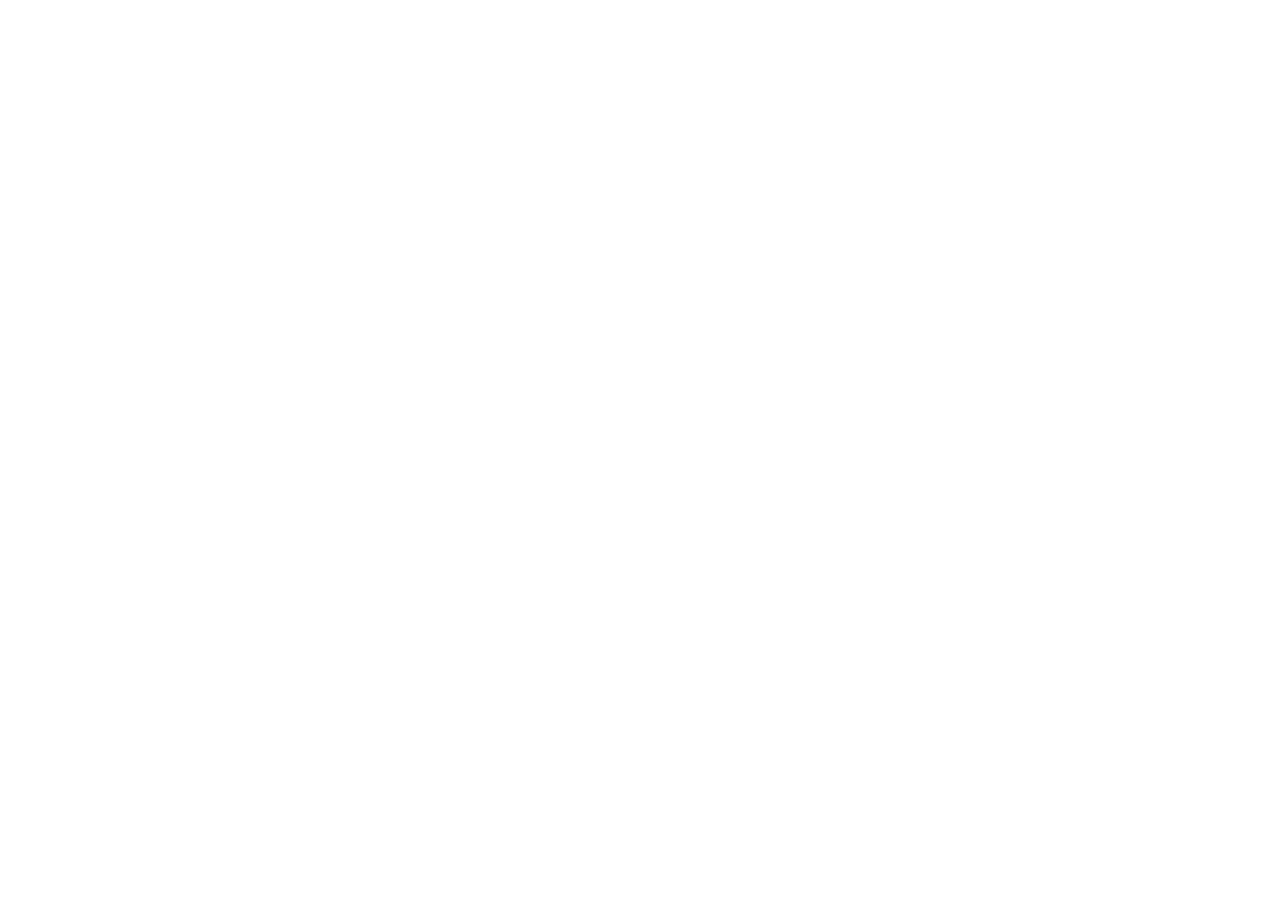
==== ing.html @ 3d4fa6d5 "adding custom ingredient fetch functionality" ====
<!DOCTYPE html>
<html lang="en">
<head>
    <meta charset="UTF-8">
    <meta http-equiv="X-UA-Compatible" content="IE=edge">
    <meta name="viewport" content="width=device-width, initial-scale=1.0">
    <link href="https://cdn.jsdelivr.net/npm/bootstrap@5.1.3/dist/css/bootstrap.min.css" rel="stylesheet">
    <link rel="stylesheet" href="./assets/ingredientFetch/ing.css">
    <title id="title"></title>
</head>
<body>
    
</body>
<script src="https://cdn.jsdelivr.net/npm/bootstrap@5.1.3/dist/js/bootstrap.bundle.min.js"></script>
<script src="./assets/script.js"></script>
<script src="./assets/ingredientFetch/ing.js"></script>
</html>
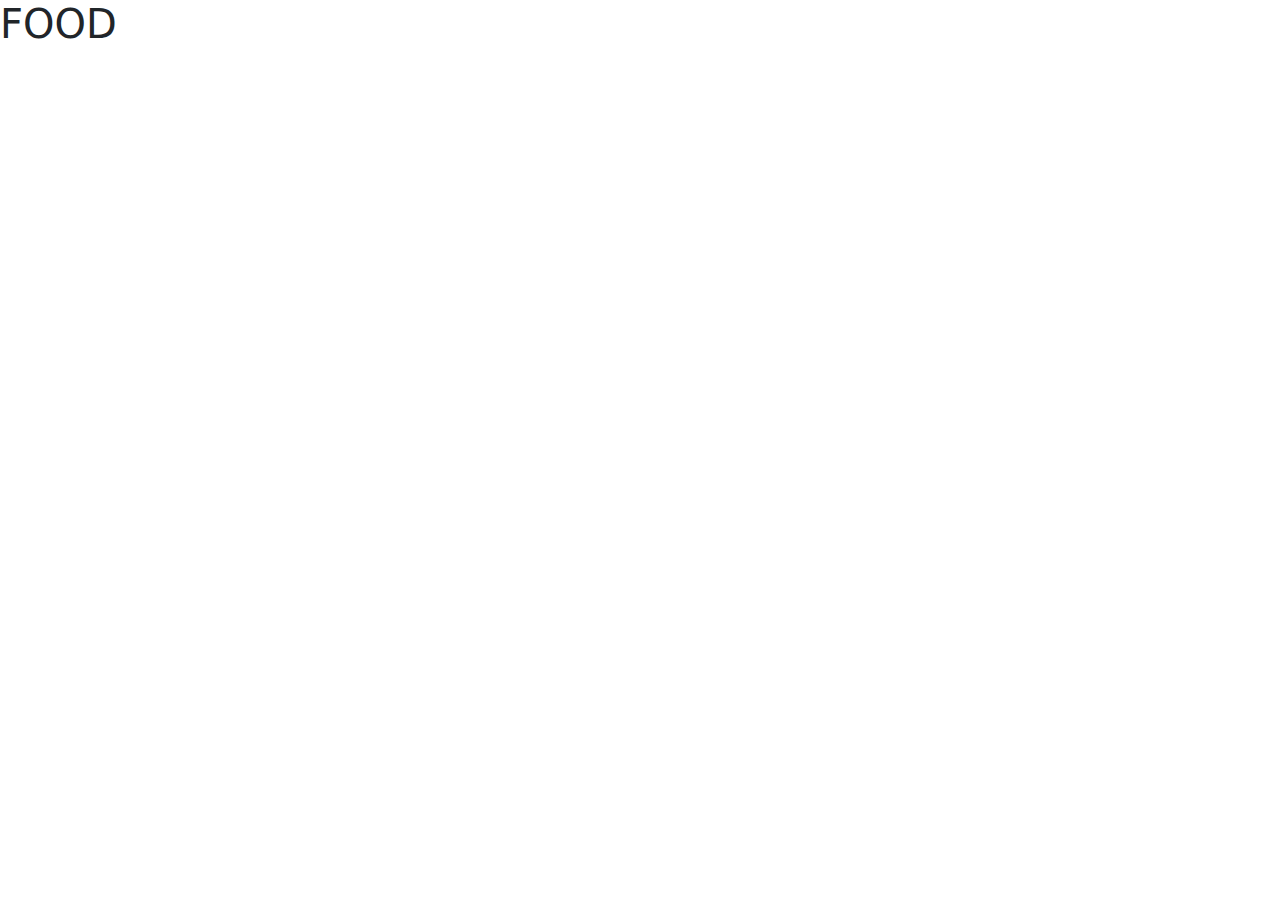
==== commit 73052642: "completed script with fetch request by ingredient" ====
--- a/ing.html
+++ b/ing.html
@@ -9,7 +9,9 @@
     <title id="title"></title>
 </head>
 <body>
-    
+    <Header>
+        <h1>FOOD</h1>
+    </Header>
 </body>
 <script src="https://cdn.jsdelivr.net/npm/bootstrap@5.1.3/dist/js/bootstrap.bundle.min.js"></script>
 <script src="./assets/script.js"></script>
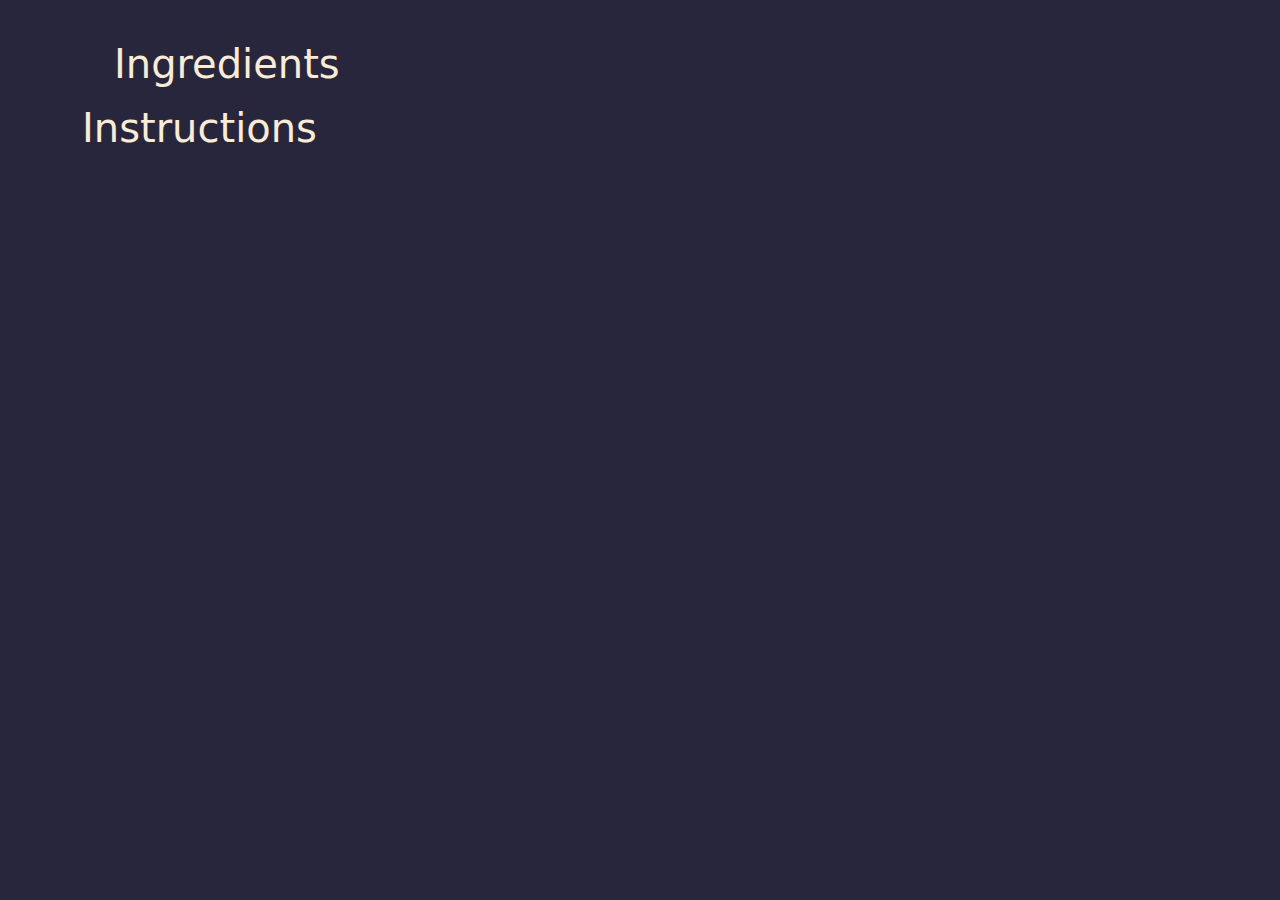
==== commit 4384fe72: "saving before a system update" ====
--- a/ing.html
+++ b/ing.html
@@ -9,9 +9,19 @@
     <title id="title"></title>
 </head>
 <body>
-    <Header>
-        <h1>FOOD</h1>
-    </Header>
+    <section class="container">
+        <img id="img" src="" alt="">
+        
+        <div id="ingredients">
+            <h1>Ingredients</h1>
+            <ul></ul>
+        </div>
+        
+        <div id="instructions">
+            <h1>Instructions</h1>
+            <ul></ul>
+        </div>
+        </section>
 </body>
 <script src="https://cdn.jsdelivr.net/npm/bootstrap@5.1.3/dist/js/bootstrap.bundle.min.js"></script>
 <script src="./assets/script.js"></script>
--- a/assets/ingredientFetch/ing.css
+++ b/assets/ingredientFetch/ing.css
@@ -0,0 +1,30 @@
+* {
+    margin: 0;
+}
+:root {
+    --backgroundColor: rgb(39,38,60);
+    --fontMain: #faebd7;
+    --fontSecond: rgb(32, 25, 25);
+}
+body {
+    background-color: var(--backgroundColor);
+    margin-top: 1rem;
+}
+
+#img {
+    
+    background-repeat: no-repeat;
+    background-origin: content-box;
+}
+
+#ingredients {
+    
+    color: antiquewhite;
+    margin-left: 2rem;
+}
+
+#instructions {
+    color: antiquewhite;
+    
+        
+}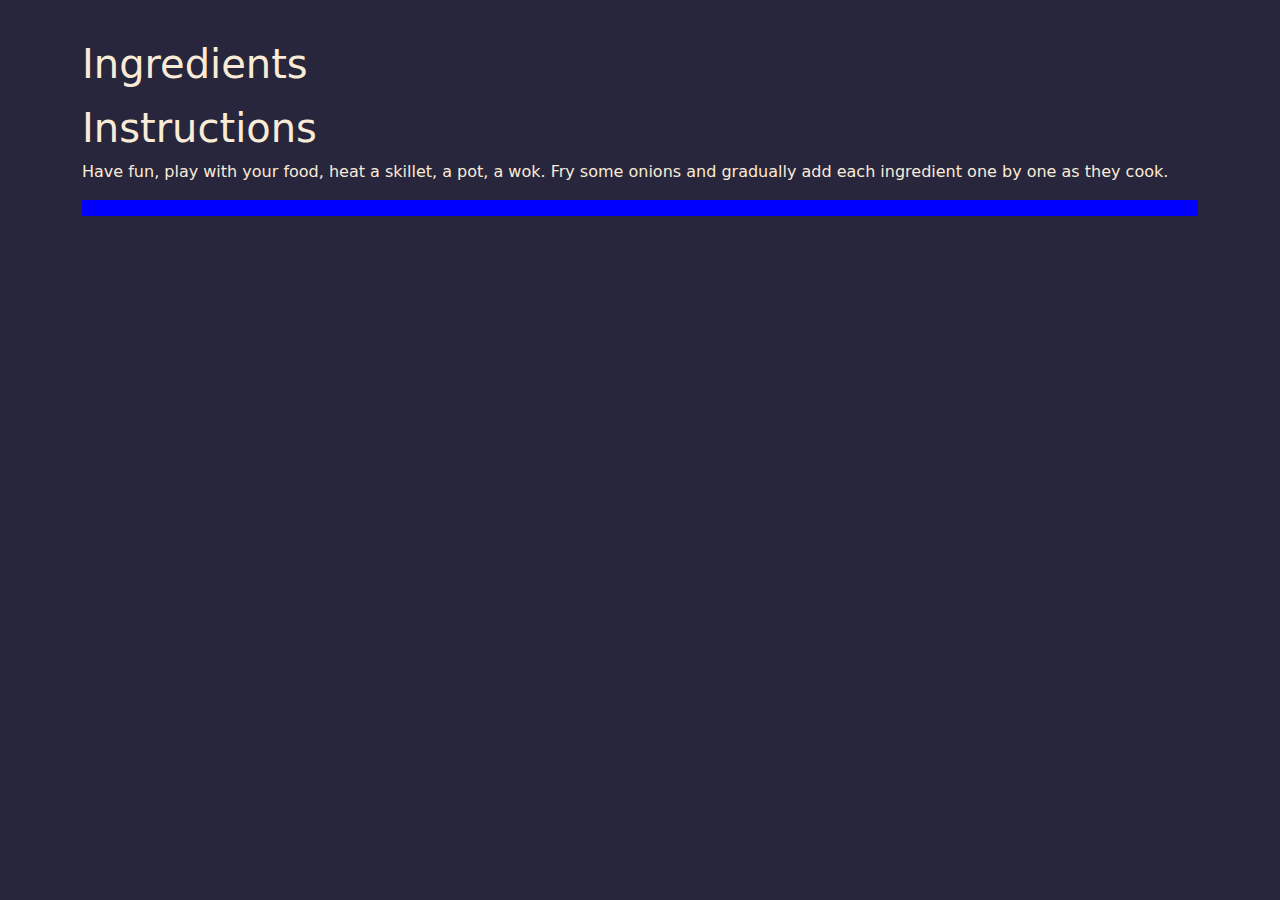
==== commit 7ae5fc95: "all features fully functional, styles centered, footer added" ====
--- a/ing.html
+++ b/ing.html
@@ -10,7 +10,11 @@
 </head>
 <body>
     <section class="container">
-        <img id="img" src="" alt="">
+        <div class="row align-tems-center">
+        <br>
+            <h1 id="pageTitle" class="text-center"></h1>
+        <br>
+            <img id="img" src="" alt="">
         
         <div id="ingredients">
             <h1>Ingredients</h1>
@@ -19,9 +23,13 @@
         
         <div id="instructions">
             <h1>Instructions</h1>
-            <ul></ul>
+            <p>Have fun, play with your food, heat a skillet, a pot, a wok. Fry some onions and gradually add each ingredient one by one as they cook.</p>
         </div>
-        </section>
+    </div>
+
+    <footer></footer>
+
+    </section>
 </body>
 <script src="https://cdn.jsdelivr.net/npm/bootstrap@5.1.3/dist/js/bootstrap.bundle.min.js"></script>
 <script src="./assets/script.js"></script>
--- a/assets/ingredientFetch/ing.css
+++ b/assets/ingredientFetch/ing.css
@@ -17,14 +17,17 @@
     background-origin: content-box;
 }
 
-#ingredients {
+#instructions,
+#ingredients,
+#pageTitle
+{
     
     color: antiquewhite;
-    margin-left: 2rem;
 }
 
-#instructions {
-    color: antiquewhite;
-    
-        
+footer {
+    width: 100%;
+    height: 1rem;
+    background-color: blue;
+    margin-bottom: 1rem;
 }